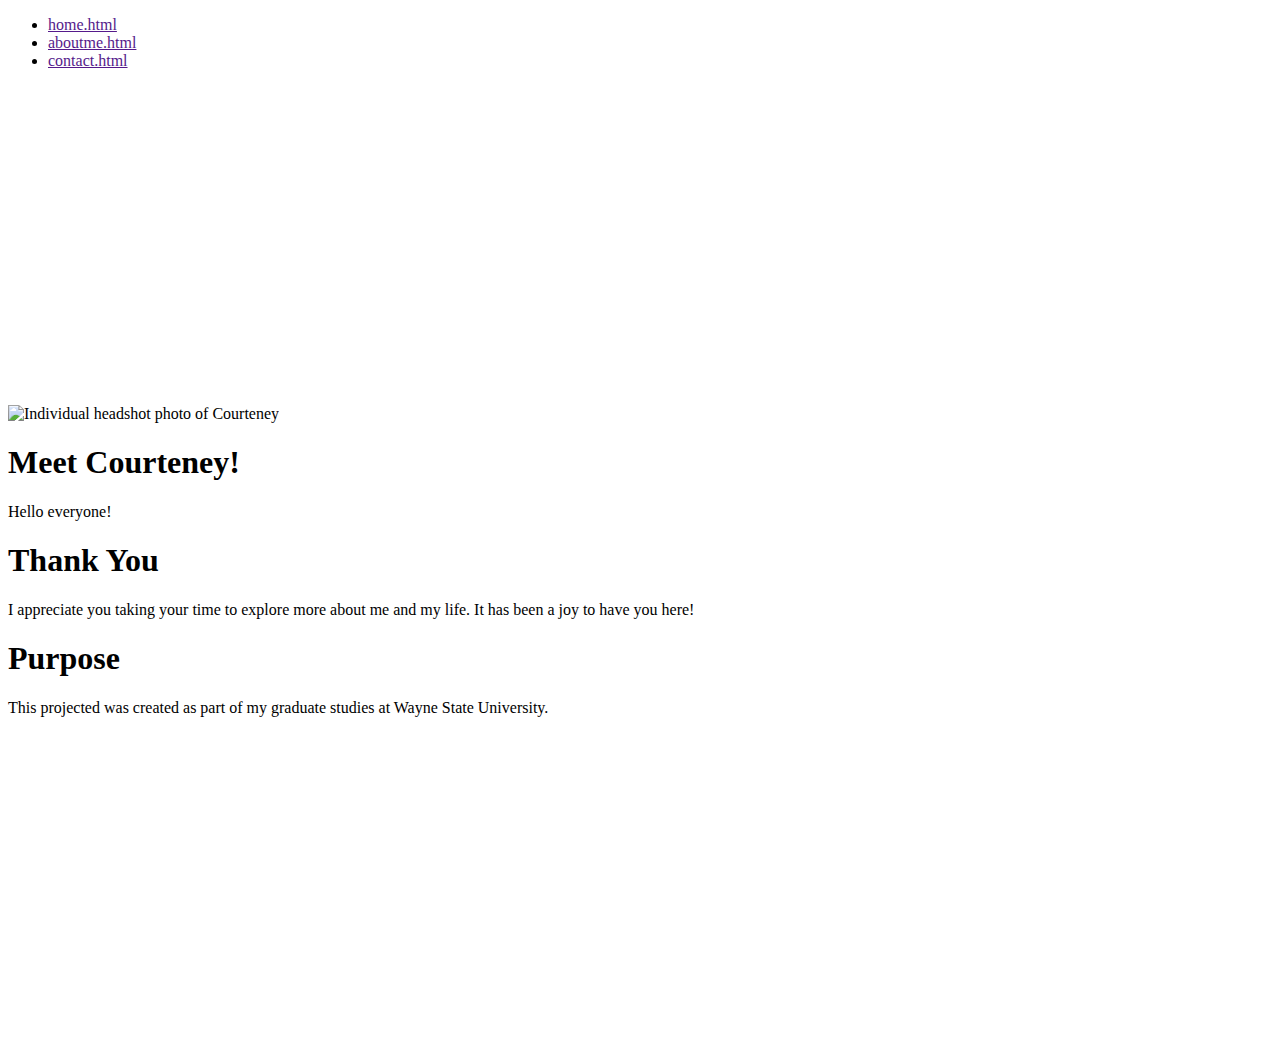
==== index.html @ 8070e550 "adds to index html" ====
<!DOCTYPE html>
<html lang="en">
<head>
    <meta charset="UTF-8">
    <meta name="viewport" content="width=device-width, initial-scale=1.0">
    <title>Courteney Shovlin - Introduction</title>
</head>
<header> 
    <nav> 
        <ul>
            <li><a href = "">home.html</a></li>
            <li><a href = "">aboutme.html</a></li>
            <li><a href = "">contact.html</a></li>
        </ul>
    </nav>
</header>
<main>
    <div>
        <body>
            <iframe width="560" height="315" src="https://www.youtube.com/embed/QU0HMVaTrz4" title="YouTube video player" frameborder="0" allow="accelerometer; autoplay; clipboard-write; encrypted-media; gyroscope; picture-in-picture" allowfullscreen></iframe>
        </body>
    </div>
    <div><img src= "images/headshot.jpg" alt= "Individual headshot photo of Courteney"></div>
    <div>
        <h1>Meet Courteney!</h1>
        <p>Hello everyone!</p>
    </div>
</main>
<footer>
    <div>
         <h1>Thank You</h1>
            <p>I appreciate you taking your time to explore more about me and my life. It has been a joy to have you here!</p>
    </div>
    <div>
        <h1>Purpose</h1>
        <p>This projected was created as part of my graduate studies at Wayne State University.</p>

    </div>
</footer>
<body>
    <iframe width="560" height="315" src="https://www.youtube.com/embed/QU0HMVaTrz4" title="YouTube video player" frameborder="0" allow="accelerometer; autoplay; clipboard-write; encrypted-media; gyroscope; picture-in-picture" allowfullscreen></iframe>
</body>
</html>
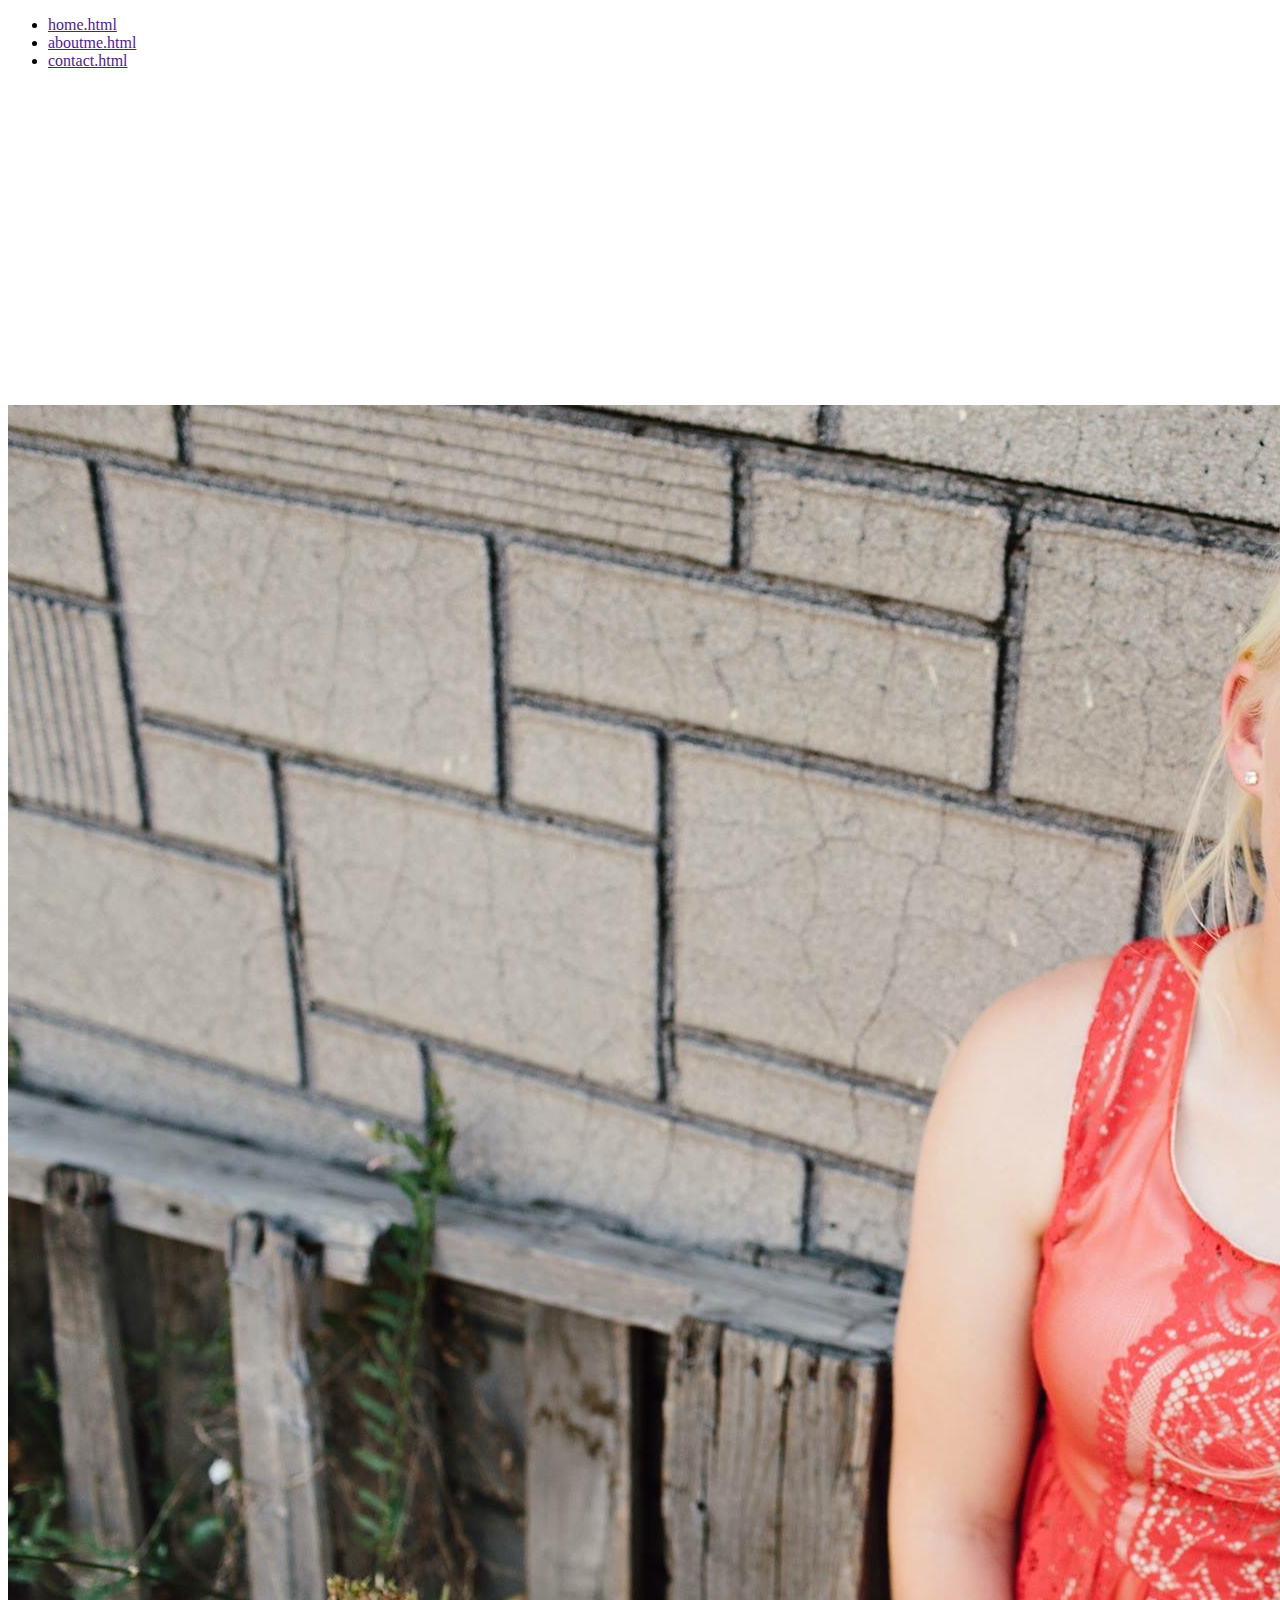
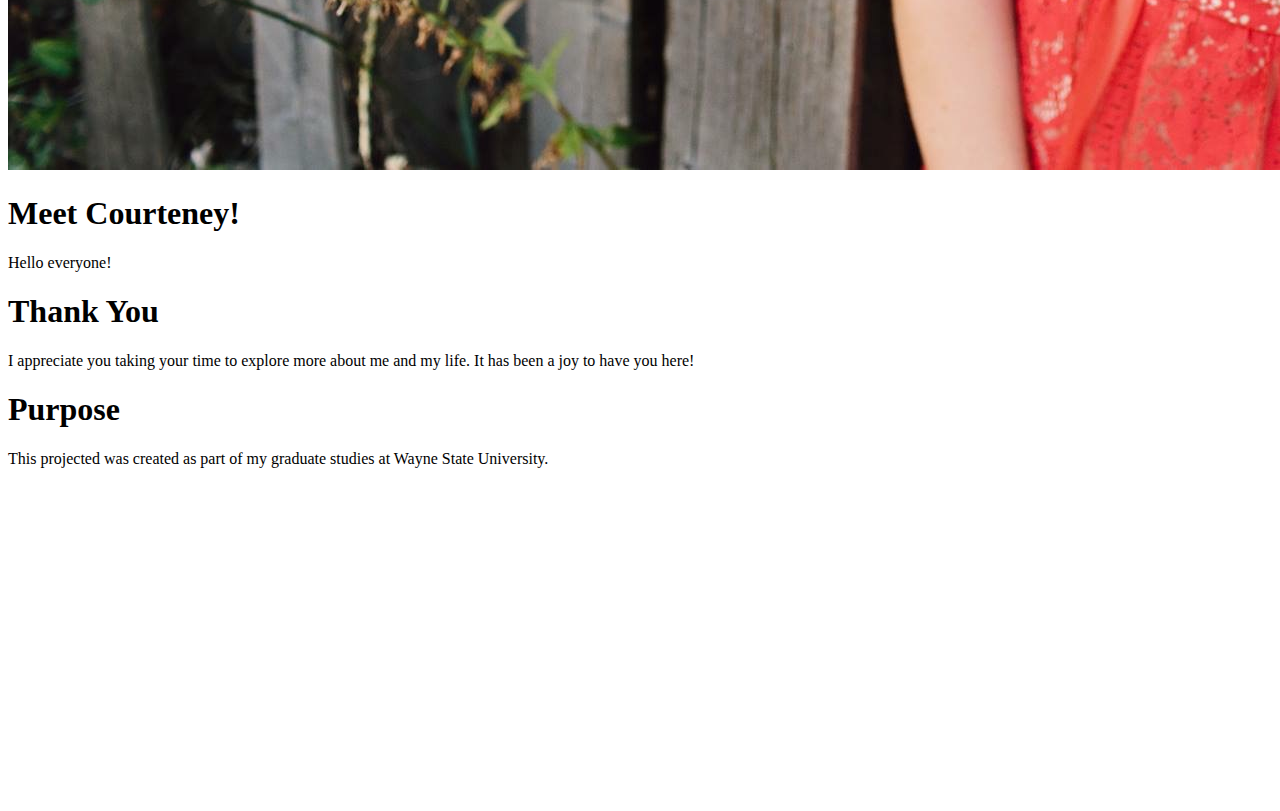
==== commit ce8f5ddc: "updates photos to main" ====
--- a/index.html
+++ b/index.html
@@ -20,7 +20,7 @@
             <iframe width="560" height="315" src="https://www.youtube.com/embed/QU0HMVaTrz4" title="YouTube video player" frameborder="0" allow="accelerometer; autoplay; clipboard-write; encrypted-media; gyroscope; picture-in-picture" allowfullscreen></iframe>
         </body>
     </div>
-    <div><img src= "images/headshot.jpg" alt= "Individual headshot photo of Courteney"></div>
+    <div><img src= "images/headshot.jpg" alt= "Individual headshot of Courteney in a red dress"></div>
     <div>
         <h1>Meet Courteney!</h1>
         <p>Hello everyone!</p>
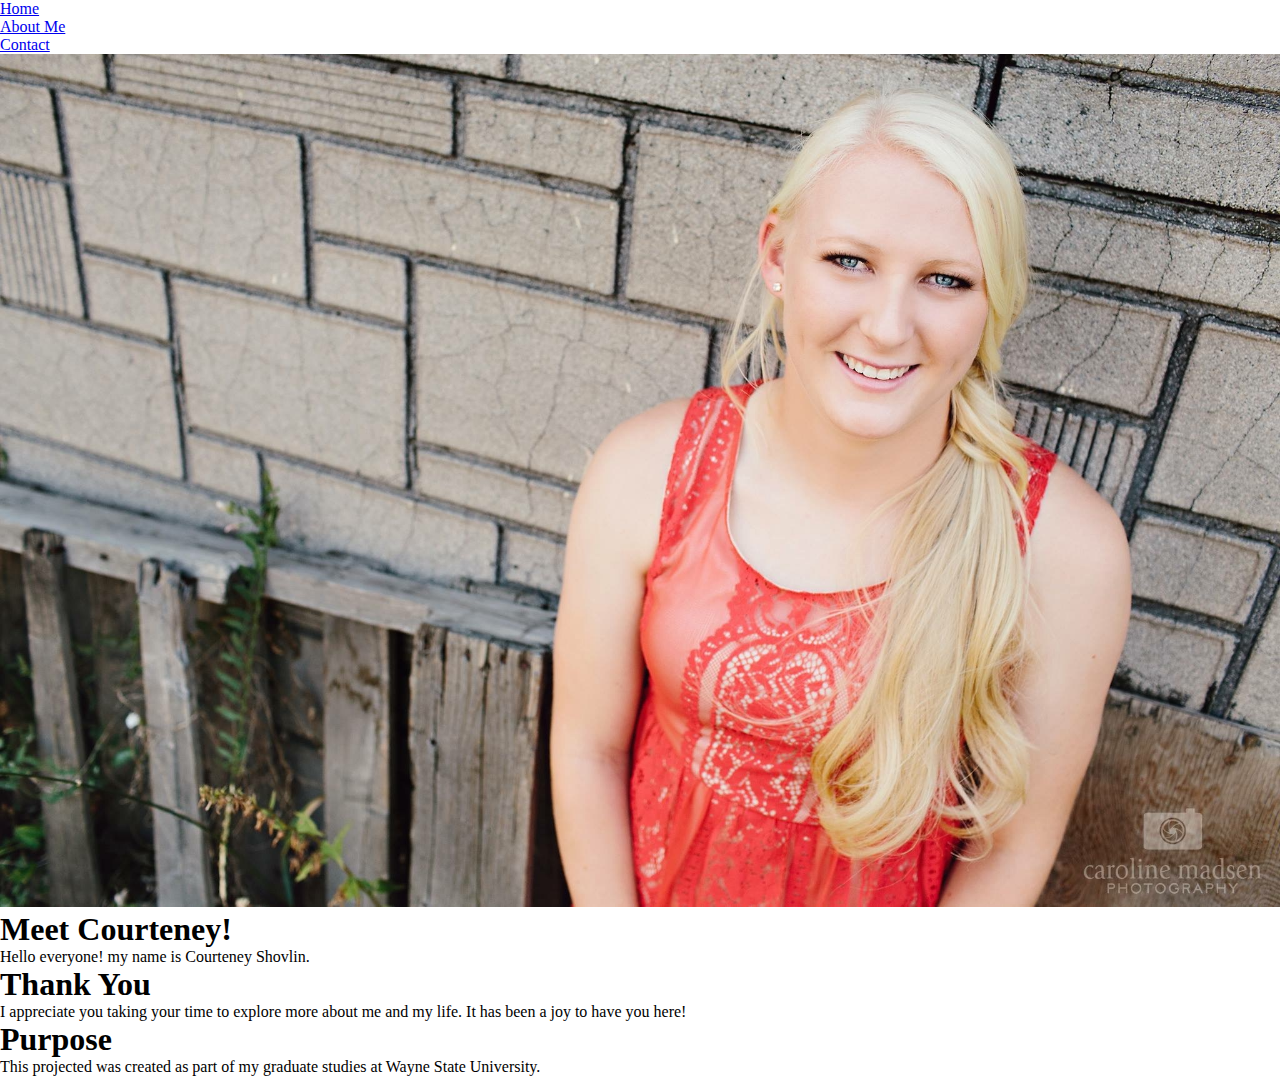
==== commit d520cc70: "adds to html and css" ====
--- a/index.html
+++ b/index.html
@@ -4,40 +4,38 @@
     <meta charset="UTF-8">
     <meta name="viewport" content="width=device-width, initial-scale=1.0">
     <title>Courteney Shovlin - Introduction</title>
+    <link rel="stylesheet" href="style.css">
 </head>
-<header> 
-    <nav> 
+
+<body>
+    <header> 
+    <nav class="main-menu"> 
         <ul>
-            <li><a href = "">home.html</a></li>
-            <li><a href = "">aboutme.html</a></li>
-            <li><a href = "">contact.html</a></li>
+            <li><a href = "index.html">Home</a></li>
+            <li><a href = "aboutme.html">About Me</a></li>
+            <li><a href = "contact.html">Contact</a></li>
         </ul>
     </nav>
-</header>
-<main>
-    <div>
-        <body>
-            <iframe width="560" height="315" src="https://www.youtube.com/embed/QU0HMVaTrz4" title="YouTube video player" frameborder="0" allow="accelerometer; autoplay; clipboard-write; encrypted-media; gyroscope; picture-in-picture" allowfullscreen></iframe>
-        </body>
-    </div>
-    <div><img src= "images/headshot.jpg" alt= "Individual headshot of Courteney in a red dress"></div>
-    <div>
-        <h1>Meet Courteney!</h1>
-        <p>Hello everyone!</p>
-    </div>
-</main>
-<footer>
-    <div>
-         <h1>Thank You</h1>
-            <p>I appreciate you taking your time to explore more about me and my life. It has been a joy to have you here!</p>
-    </div>
+    </header>
+        <main>
+   
+        <div><img src= "images/headshot.jpg" alt= "Individual headshot of Courteney in a red dress"></div>
+        <div>
+            <h1>Meet Courteney!</h1>
+            <p>Hello everyone! my name is Courteney Shovlin.</p>
+        </div>
+    </main>
+    <footer>
+        <div>
+            <h1>Thank You</h1>
+                <p>I appreciate you taking your time to explore more about me and my life. It has been a joy to have you here!</p>
+        </div>
     <div>
         <h1>Purpose</h1>
         <p>This projected was created as part of my graduate studies at Wayne State University.</p>
-
     </div>
-</footer>
-<body>
-    <iframe width="560" height="315" src="https://www.youtube.com/embed/QU0HMVaTrz4" title="YouTube video player" frameborder="0" allow="accelerometer; autoplay; clipboard-write; encrypted-media; gyroscope; picture-in-picture" allowfullscreen></iframe>
+    </footer>
+    
+    
 </body>
 </html>
--- a/style.css
+++ b/style.css
@@ -0,0 +1,70 @@
+*{
+   box-shadow: border-box; 
+   padding: 0;
+   margin: 0;
+}
+
+.main-menu{
+    position:relative; 
+}
+
+.menu-icon{
+    cursor: pointer;
+    display: inline-block;
+    float: right;
+    padding: 28px 20px;
+    position: relative;
+    user-select: none;
+}
+
+.menu-icon .navicon{
+    background:rgb(130, 84, 24);
+    display: block;
+    height: 2px;
+    position: relative;
+    transition: background 0.2s ease-out;
+    width: 18px;
+}
+
+
+.body {
+    background-color:bisque;
+    color:black;
+    font-family:Arial, Helvetica, sans-serif; 
+
+}
+
+.header{
+    background-color: rgb(233, 195, 146);
+    text-align: center;
+    padding: 20px;
+}
+
+.topnav{
+    overflow: hidden;
+    background-color: rgb(130, 84, 24);
+}
+
+.topnav a {
+    float: right;
+    display:block;
+    color:black;
+    text-align: center;
+    padding: 14px 16px;
+    text-decoration: none;
+}
+
+.topnav a:hover {
+    background-color: darkgoldenrod;
+    color:black;
+}
+
+.footer {
+    background-color:rgb(233, 195, 146);
+    text-align: center;
+    padding: 10px;
+}
+
+img{
+    max-width: 100%;
+}
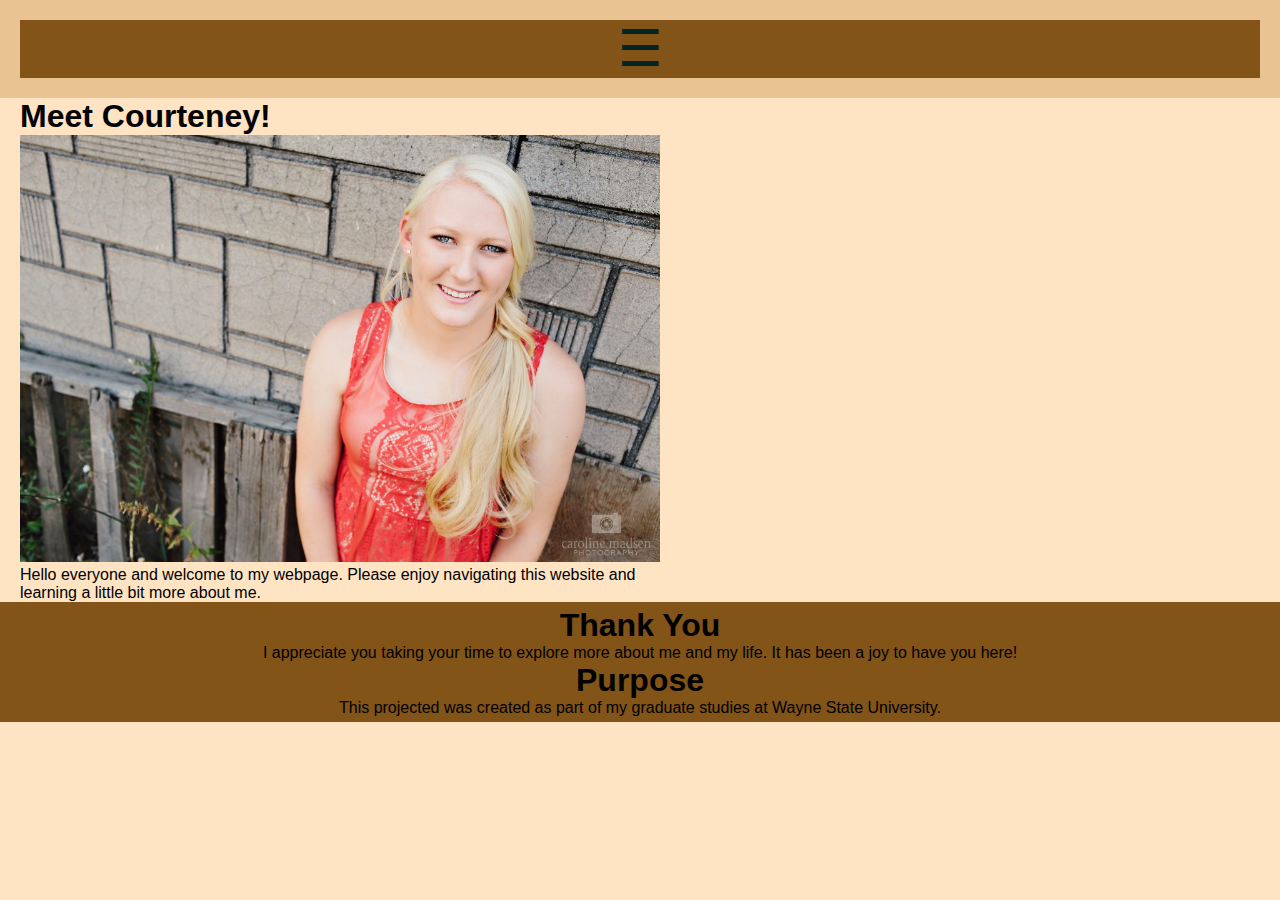
==== commit 98cd69e9: "adds form using java script" ====
--- a/index.html
+++ b/index.html
@@ -7,35 +7,42 @@
     <link rel="stylesheet" href="style.css">
 </head>
 
-<body>
-    <header> 
-    <nav class="main-menu"> 
-        <ul>
-            <li><a href = "index.html">Home</a></li>
-            <li><a href = "aboutme.html">About Me</a></li>
-            <li><a href = "contact.html">Contact</a></li>
-        </ul>
-    </nav>
+<body class="body">
+    <header class="header"> 
+        <nav class="topnav"> 
+            <div id="myMenu" class="dropdown">
+                <a href="javascript: void(0)" class="buttonX" onclick="closeMenu( )">&times;</a>
+            <div class="dropdown-lists">
+                    <a href="index.html">Home</a>
+                    <a href="aboutme.html">About Me</a>
+                    <a href="contact.html">Contact</a>
+            </div>
+            </div>
+            <span class="hamburger" onclick="openMenu( )">&#9776;</span>
+            <script src="openMenu.js"></script>
+        </nav>
     </header>
-        <main>
-   
-        <div><img src= "images/headshot.jpg" alt= "Individual headshot of Courteney in a red dress"></div>
+    <main>
         <div>
-            <h1>Meet Courteney!</h1>
-            <p>Hello everyone! my name is Courteney Shovlin.</p>
+            <h1 class="text">Meet Courteney!</h1>
+            <img src= "images/headshot.jpg" alt= "Individual headshot of Courteney in a red dress" class="img">
+        </div>
+        <div>
+            <p class="text">
+                Hello everyone and welcome to my webpage. Please enjoy navigating this website and learning a little bit more about me.
+            </p>
         </div>
     </main>
-    <footer>
+    <footer class="footer">
         <div>
-            <h1>Thank You</h1>
+             <h1>Thank You</h1>
                 <p>I appreciate you taking your time to explore more about me and my life. It has been a joy to have you here!</p>
         </div>
-    <div>
-        <h1>Purpose</h1>
-        <p>This projected was created as part of my graduate studies at Wayne State University.</p>
-    </div>
+        <div>
+            <h1>Purpose</h1>
+            <p>This projected was created as part of my graduate studies at Wayne State University.</p>
+    
+        </div>
     </footer>
-    
-    
 </body>
 </html>
--- a/style.css
+++ b/style.css
@@ -4,67 +4,144 @@
    margin: 0;
 }
 
-.main-menu{
-    position:relative; 
-}
-
-.menu-icon{
-    cursor: pointer;
-    display: inline-block;
-    float: right;
-    padding: 28px 20px;
-    position: relative;
-    user-select: none;
-}
-
-.menu-icon .navicon{
-    background:rgb(130, 84, 24);
-    display: block;
-    height: 2px;
-    position: relative;
-    transition: background 0.2s ease-out;
-    width: 18px;
-}
-
-
-.body {
+body {
     background-color:bisque;
     color:black;
     font-family:Arial, Helvetica, sans-serif; 
+    }
 
+.video{
+    width: 50%;
+    padding: 10px
 }
 
-.header{
-    background-color: rgb(233, 195, 146);
-    text-align: center;
-    padding: 20px;
+.text{
+    width: 50%;
+    padding-left: 20px;
+    padding-right: 20px;
 }
 
-.topnav{
-    overflow: hidden;
-    background-color: rgb(130, 84, 24);
-}
+    .error-message {
+        margin-top: -1em;
+        margin-bottom: 1em;
+        color: #C62828;
+    }
 
-.topnav a {
-    float: right;
-    display:block;
-    color:black;
-    text-align: center;
-    padding: 14px 16px;
-    text-decoration: none;
-}
+    .error{
+        border-color: red;
+        color: red
+        margins: -1em 0 1.5em;
+    }
 
-.topnav a:hover {
-    background-color: darkgoldenrod;
-    color:black;
-}
+    .header{
+        background-color: rgb(233, 195, 146);
+        text-align: center;
+        padding: 20px;
+    }
 
-.footer {
-    background-color:rgb(233, 195, 146);
-    text-align: center;
-    padding: 10px;
-}
+    .topnav{
+        overflow: hidden;
+        background-color: rgb(130, 84, 24);
+    }
 
-img{
-    max-width: 100%;
-}
+
+    .topnav a {
+    [type="submit"]{
+        background: rgb(130, 84, 24)
+        color:rgb(2, 1, 0);
+        width: 100%;
+        font-size: 1.5em;
+        font-weight: 700;
+        text-transform: uppercase;
+        letter-spacing: 1px;
+        border-radius: 3px;
+        border: 0;
+        padding: .5em;
+        cursor: pointer;
+    }
+    }
+
+    .topnav a{
+    >>>>>>> Stashed changes
+        float: right;
+        display:block;
+        color:black;
+        text-align: center;
+        padding: 14px 16px;
+        text-decoration: none;
+    }
+
+    .topnav a:hover {
+        background-color: rgb(130, 84, 24);
+        color:black;
+    }
+
+
+    .footer{
+        background-color: rgb(130, 84, 24);
+        text-align: center;
+        padding: 5px;
+    }
+
+    .img{
+        max-width: 50%;
+        padding-left: 20px;
+        padding-right: 20px;
+    }
+
+    .dropdown{
+        height: 0%;
+        width: 100%;
+        position: fixed;
+        z-index: 1;
+        top: 0;
+        left: 0;
+        background-color: #261800;
+        overflow-y: hidden;
+        transition: 0.5s;
+    }
+
+    .dropdown-lists{
+        position: relative;
+        top: 25%;
+        width: 100%;
+        text-align: center;
+        margin-top: 30px;
+    }
+
+    .dropdown a{
+        padding: 8px;
+        text-decoration: none;
+        font-size: 30px;
+        color: grey;
+        display: block;
+        transition: 0.3s;
+    }
+
+    .dropdown a:hover, .dropdown a:focus {
+        color: whitesmoke;
+    }
+
+    .hamburger{
+        color:#002626;
+        left: 10px;
+        top: 20px;
+        font-size: 50px;
+        cursor: pointer;
+    }
+
+    .dropdown .buttonX {
+        top: 20px;
+        right: 50px;
+        font-size: 70px;
+        color: #73937e;
+    }
+
+    @media screen and (max-height:600px) {
+        .dropdown .buttonX {
+            font-size: 40px;
+        }
+        .hamburger{
+            font-size: 40px;
+        }
+    } 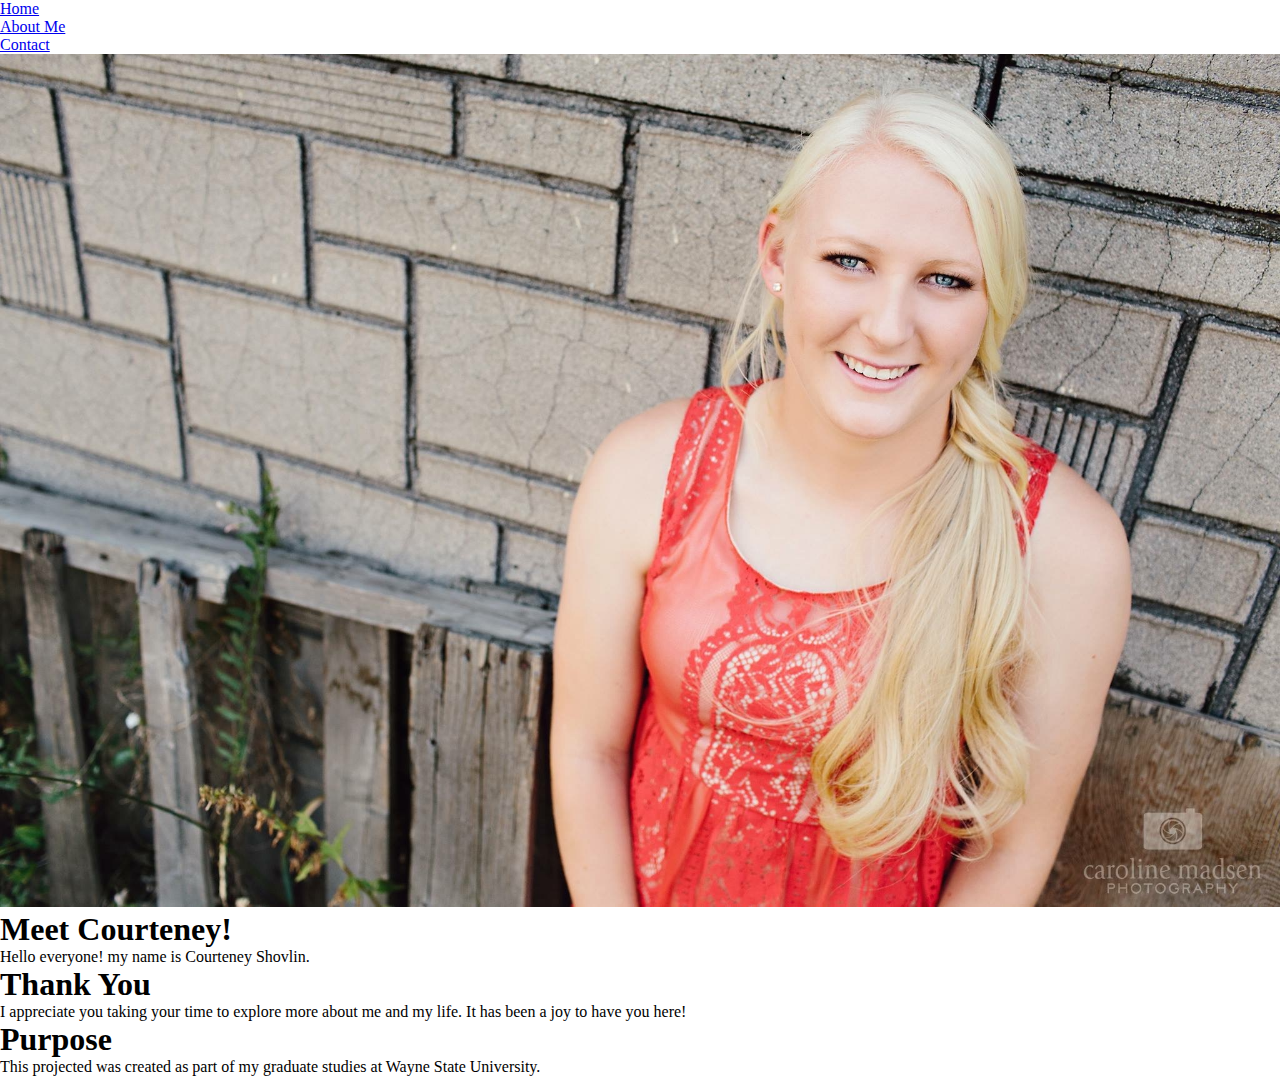
==== commit 7ee13e9b: "Merge pull request #4 from INF6420/CSS" ====
--- a/index.html
+++ b/index.html
@@ -7,42 +7,35 @@
     <link rel="stylesheet" href="style.css">
 </head>
 
-<body class="body">
-    <header class="header"> 
-        <nav class="topnav"> 
-            <div id="myMenu" class="dropdown">
-                <a href="javascript: void(0)" class="buttonX" onclick="closeMenu( )">&times;</a>
-            <div class="dropdown-lists">
-                    <a href="index.html">Home</a>
-                    <a href="aboutme.html">About Me</a>
-                    <a href="contact.html">Contact</a>
-            </div>
-            </div>
-            <span class="hamburger" onclick="openMenu( )">&#9776;</span>
-            <script src="openMenu.js"></script>
-        </nav>
+<body>
+    <header> 
+    <nav class="main-menu"> 
+        <ul>
+            <li><a href = "index.html">Home</a></li>
+            <li><a href = "aboutme.html">About Me</a></li>
+            <li><a href = "contact.html">Contact</a></li>
+        </ul>
+    </nav>
     </header>
-    <main>
+        <main>
+   
+        <div><img src= "images/headshot.jpg" alt= "Individual headshot of Courteney in a red dress"></div>
         <div>
-            <h1 class="text">Meet Courteney!</h1>
-            <img src= "images/headshot.jpg" alt= "Individual headshot of Courteney in a red dress" class="img">
-        </div>
-        <div>
-            <p class="text">
-                Hello everyone and welcome to my webpage. Please enjoy navigating this website and learning a little bit more about me.
-            </p>
+            <h1>Meet Courteney!</h1>
+            <p>Hello everyone! my name is Courteney Shovlin.</p>
         </div>
     </main>
-    <footer class="footer">
+    <footer>
         <div>
-             <h1>Thank You</h1>
+            <h1>Thank You</h1>
                 <p>I appreciate you taking your time to explore more about me and my life. It has been a joy to have you here!</p>
         </div>
-        <div>
-            <h1>Purpose</h1>
-            <p>This projected was created as part of my graduate studies at Wayne State University.</p>
+    <div>
+        <h1>Purpose</h1>
+        <p>This projected was created as part of my graduate studies at Wayne State University.</p>
+    </div>
+    </footer>
     
-        </div>
-    </footer>
+    
 </body>
 </html>
--- a/style.css
+++ b/style.css
@@ -4,144 +4,67 @@
    margin: 0;
 }
 
-body {
+.main-menu{
+    position:relative; 
+}
+
+.menu-icon{
+    cursor: pointer;
+    display: inline-block;
+    float: right;
+    padding: 28px 20px;
+    position: relative;
+    user-select: none;
+}
+
+.menu-icon .navicon{
+    background:rgb(130, 84, 24);
+    display: block;
+    height: 2px;
+    position: relative;
+    transition: background 0.2s ease-out;
+    width: 18px;
+}
+
+
+.body {
     background-color:bisque;
     color:black;
     font-family:Arial, Helvetica, sans-serif; 
-    }
 
-.video{
-    width: 50%;
-    padding: 10px
 }
 
-.text{
-    width: 50%;
-    padding-left: 20px;
-    padding-right: 20px;
+.header{
+    background-color: rgb(233, 195, 146);
+    text-align: center;
+    padding: 20px;
 }
 
-    .error-message {
-        margin-top: -1em;
-        margin-bottom: 1em;
-        color: #C62828;
-    }
+.topnav{
+    overflow: hidden;
+    background-color: rgb(130, 84, 24);
+}
 
-    .error{
-        border-color: red;
-        color: red
-        margins: -1em 0 1.5em;
-    }
+.topnav a {
+    float: right;
+    display:block;
+    color:black;
+    text-align: center;
+    padding: 14px 16px;
+    text-decoration: none;
+}
 
-    .header{
-        background-color: rgb(233, 195, 146);
-        text-align: center;
-        padding: 20px;
-    }
+.topnav a:hover {
+    background-color: darkgoldenrod;
+    color:black;
+}
 
-    .topnav{
-        overflow: hidden;
-        background-color: rgb(130, 84, 24);
-    }
+.footer {
+    background-color:rgb(233, 195, 146);
+    text-align: center;
+    padding: 10px;
+}
 
-
-    .topnav a {
-    [type="submit"]{
-        background: rgb(130, 84, 24)
-        color:rgb(2, 1, 0);
-        width: 100%;
-        font-size: 1.5em;
-        font-weight: 700;
-        text-transform: uppercase;
-        letter-spacing: 1px;
-        border-radius: 3px;
-        border: 0;
-        padding: .5em;
-        cursor: pointer;
-    }
-    }
-
-    .topnav a{
-    >>>>>>> Stashed changes
-        float: right;
-        display:block;
-        color:black;
-        text-align: center;
-        padding: 14px 16px;
-        text-decoration: none;
-    }
-
-    .topnav a:hover {
-        background-color: rgb(130, 84, 24);
-        color:black;
-    }
-
-
-    .footer{
-        background-color: rgb(130, 84, 24);
-        text-align: center;
-        padding: 5px;
-    }
-
-    .img{
-        max-width: 50%;
-        padding-left: 20px;
-        padding-right: 20px;
-    }
-
-    .dropdown{
-        height: 0%;
-        width: 100%;
-        position: fixed;
-        z-index: 1;
-        top: 0;
-        left: 0;
-        background-color: #261800;
-        overflow-y: hidden;
-        transition: 0.5s;
-    }
-
-    .dropdown-lists{
-        position: relative;
-        top: 25%;
-        width: 100%;
-        text-align: center;
-        margin-top: 30px;
-    }
-
-    .dropdown a{
-        padding: 8px;
-        text-decoration: none;
-        font-size: 30px;
-        color: grey;
-        display: block;
-        transition: 0.3s;
-    }
-
-    .dropdown a:hover, .dropdown a:focus {
-        color: whitesmoke;
-    }
-
-    .hamburger{
-        color:#002626;
-        left: 10px;
-        top: 20px;
-        font-size: 50px;
-        cursor: pointer;
-    }
-
-    .dropdown .buttonX {
-        top: 20px;
-        right: 50px;
-        font-size: 70px;
-        color: #73937e;
-    }
-
-    @media screen and (max-height:600px) {
-        .dropdown .buttonX {
-            font-size: 40px;
-        }
-        .hamburger{
-            font-size: 40px;
-        }
-    } +img{
+    max-width: 100%;
+}
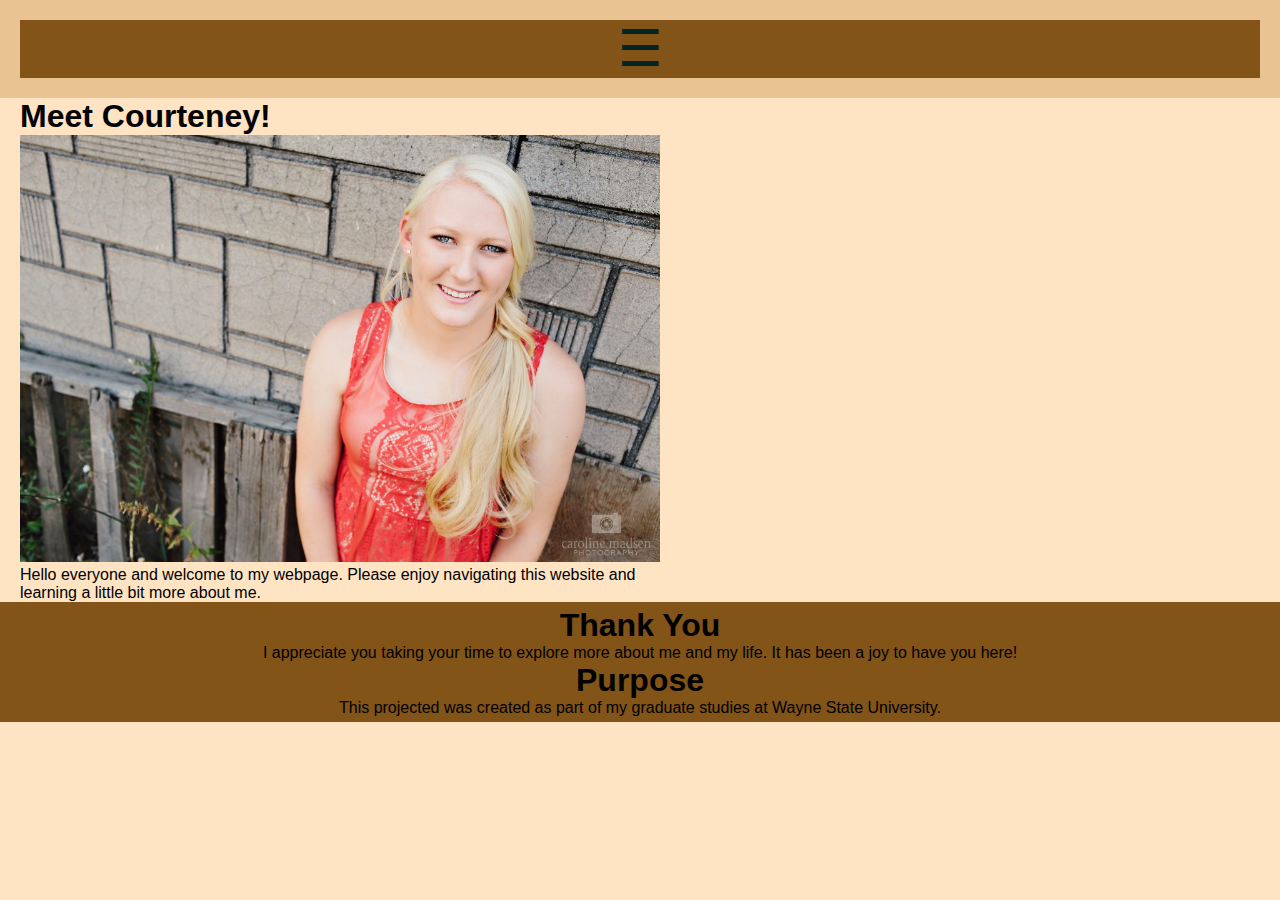
==== commit c4f401ca: "Merge pull request #5 from INF6420/form" ====
--- a/index.html
+++ b/index.html
@@ -7,35 +7,42 @@
     <link rel="stylesheet" href="style.css">
 </head>
 
-<body>
-    <header> 
-    <nav class="main-menu"> 
-        <ul>
-            <li><a href = "index.html">Home</a></li>
-            <li><a href = "aboutme.html">About Me</a></li>
-            <li><a href = "contact.html">Contact</a></li>
-        </ul>
-    </nav>
+<body class="body">
+    <header class="header"> 
+        <nav class="topnav"> 
+            <div id="myMenu" class="dropdown">
+                <a href="javascript: void(0)" class="buttonX" onclick="closeMenu( )">&times;</a>
+            <div class="dropdown-lists">
+                    <a href="index.html">Home</a>
+                    <a href="aboutme.html">About Me</a>
+                    <a href="contact.html">Contact</a>
+            </div>
+            </div>
+            <span class="hamburger" onclick="openMenu( )">&#9776;</span>
+            <script src="openMenu.js"></script>
+        </nav>
     </header>
-        <main>
-   
-        <div><img src= "images/headshot.jpg" alt= "Individual headshot of Courteney in a red dress"></div>
+    <main>
         <div>
-            <h1>Meet Courteney!</h1>
-            <p>Hello everyone! my name is Courteney Shovlin.</p>
+            <h1 class="text">Meet Courteney!</h1>
+            <img src= "images/headshot.jpg" alt= "Individual headshot of Courteney in a red dress" class="img">
+        </div>
+        <div>
+            <p class="text">
+                Hello everyone and welcome to my webpage. Please enjoy navigating this website and learning a little bit more about me.
+            </p>
         </div>
     </main>
-    <footer>
+    <footer class="footer">
         <div>
-            <h1>Thank You</h1>
+             <h1>Thank You</h1>
                 <p>I appreciate you taking your time to explore more about me and my life. It has been a joy to have you here!</p>
         </div>
-    <div>
-        <h1>Purpose</h1>
-        <p>This projected was created as part of my graduate studies at Wayne State University.</p>
-    </div>
+        <div>
+            <h1>Purpose</h1>
+            <p>This projected was created as part of my graduate studies at Wayne State University.</p>
+    
+        </div>
     </footer>
-    
-    
 </body>
 </html>
--- a/style.css
+++ b/style.css
@@ -31,40 +31,140 @@
     background-color:bisque;
     color:black;
     font-family:Arial, Helvetica, sans-serif; 
+    }
 
+.video{
+    width: 50%;
+    padding: 10px
 }
 
-.header{
-    background-color: rgb(233, 195, 146);
-    text-align: center;
-    padding: 20px;
+.text{
+    width: 50%;
+    padding-left: 20px;
+    padding-right: 20px;
 }
 
-.topnav{
-    overflow: hidden;
-    background-color: rgb(130, 84, 24);
-}
+    .error-message {
+        margin-top: -1em;
+        margin-bottom: 1em;
+        color: #C62828;
+    }
 
-.topnav a {
-    float: right;
-    display:block;
-    color:black;
-    text-align: center;
-    padding: 14px 16px;
-    text-decoration: none;
-}
+    .error{
+        border-color: red;
+        color: red
+        margins: -1em 0 1.5em;
+    }
 
-.topnav a:hover {
-    background-color: darkgoldenrod;
-    color:black;
-}
+    .header{
+        background-color: rgb(233, 195, 146);
+        text-align: center;
+        padding: 20px;
+    }
 
-.footer {
-    background-color:rgb(233, 195, 146);
-    text-align: center;
-    padding: 10px;
-}
+    .topnav{
+        overflow: hidden;
+        background-color: rgb(130, 84, 24);
+    }
 
-img{
-    max-width: 100%;
-}
+
+    .topnav a {
+    [type="submit"]{
+        background: rgb(130, 84, 24)
+        color:rgb(2, 1, 0);
+        width: 100%;
+        font-size: 1.5em;
+        font-weight: 700;
+        text-transform: uppercase;
+        letter-spacing: 1px;
+        border-radius: 3px;
+        border: 0;
+        padding: .5em;
+        cursor: pointer;
+    }
+    }
+
+    .topnav a{
+    >>>>>>> Stashed changes
+        float: right;
+        display:block;
+        color:black;
+        text-align: center;
+        padding: 14px 16px;
+        text-decoration: none;
+    }
+
+    .topnav a:hover {
+        background-color: rgb(130, 84, 24);
+        color:black;
+    }
+
+
+    .footer{
+        background-color: rgb(130, 84, 24);
+        text-align: center;
+        padding: 5px;
+    }
+
+    .img{
+        max-width: 50%;
+        padding-left: 20px;
+        padding-right: 20px;
+    }
+
+    .dropdown{
+        height: 0%;
+        width: 100%;
+        position: fixed;
+        z-index: 1;
+        top: 0;
+        left: 0;
+        background-color: #261800;
+        overflow-y: hidden;
+        transition: 0.5s;
+    }
+
+    .dropdown-lists{
+        position: relative;
+        top: 25%;
+        width: 100%;
+        text-align: center;
+        margin-top: 30px;
+    }
+
+    .dropdown a{
+        padding: 8px;
+        text-decoration: none;
+        font-size: 30px;
+        color: grey;
+        display: block;
+        transition: 0.3s;
+    }
+
+    .dropdown a:hover, .dropdown a:focus {
+        color: whitesmoke;
+    }
+
+    .hamburger{
+        color:#002626;
+        left: 10px;
+        top: 20px;
+        font-size: 50px;
+        cursor: pointer;
+    }
+
+    .dropdown .buttonX {
+        top: 20px;
+        right: 50px;
+        font-size: 70px;
+        color: #73937e;
+    }
+
+    @media screen and (max-height:600px) {
+        .dropdown .buttonX {
+            font-size: 40px;
+        }
+        .hamburger{
+            font-size: 40px;
+        }
+    } 